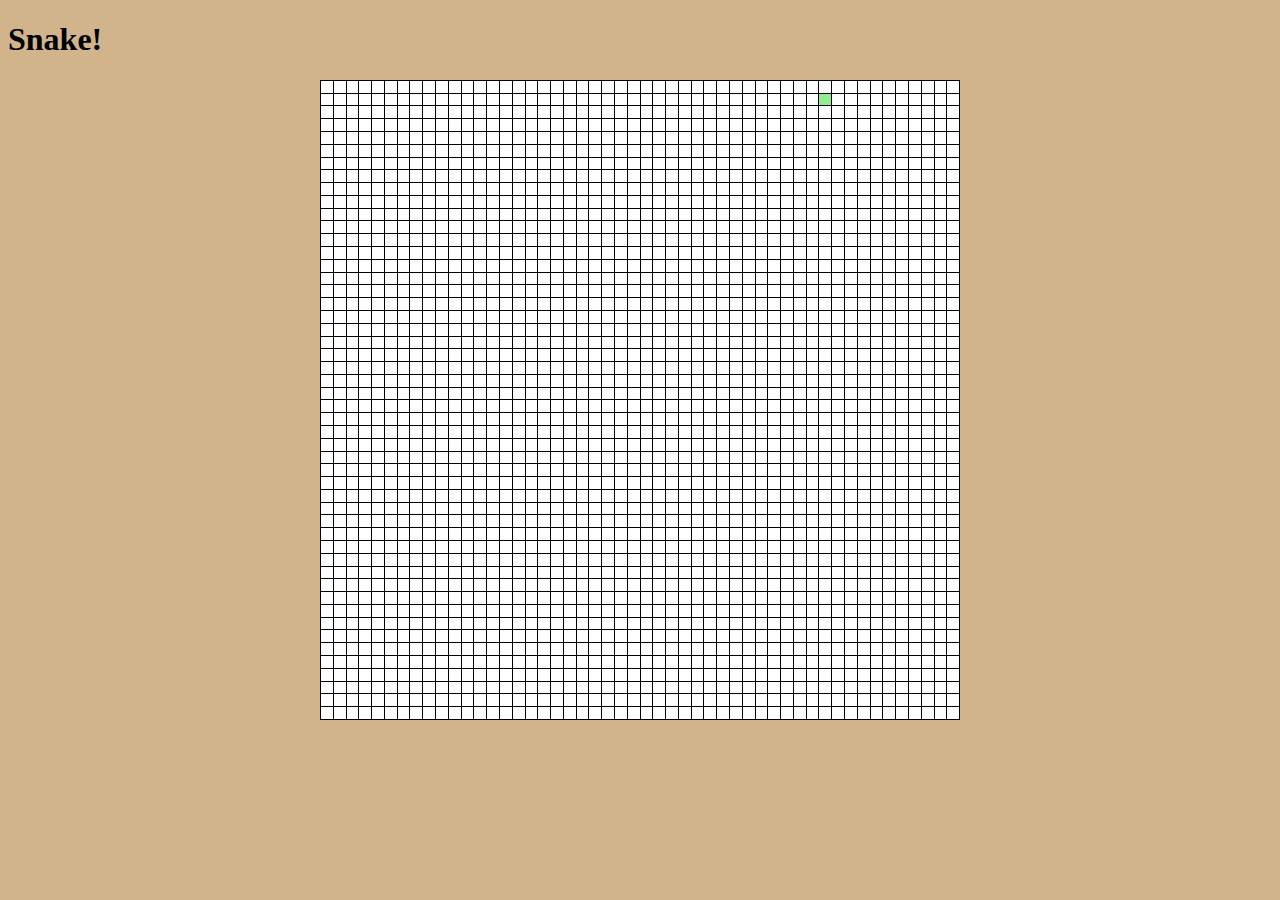
==== snake/index.html @ bc875241 "move snake" ====
<!DOCTYPE html>
<html>
  <head>
    <meta charset="utf-8">
    <title>Snake!</title>
    <link rel="stylesheet" href="styles.css">
  </head>
  <body>
    <h1>Snake!</h1>
    <div id="grid">
    </div>
    <script type="text/javascript" src="script.js"></script>
  </body>
</html>
---- snake/styles.css ----
body {
  background: tan;
}
#grid {
  /*display: flex;*/
  width: 50vw;
  display: block;
  margin: 0 auto;
}
.row {
  display:flex;
  background: white;
}
.col {
  border: 1px solid black;
  border-top: none;
  border-left: none;
  flex:1;
  height: auto;
}
.col:before {
  content:'';
  float:left;
  padding-top:100%;
}
.row:first-child {
  border-top: 1px solid black;
}
.col:first-child {
  border-left: 1px solid black;
}
.snake {
  background: lightGreen;
}
/*#spider {
  background-image: image("spider.jpg");
  height: auto;
}*/
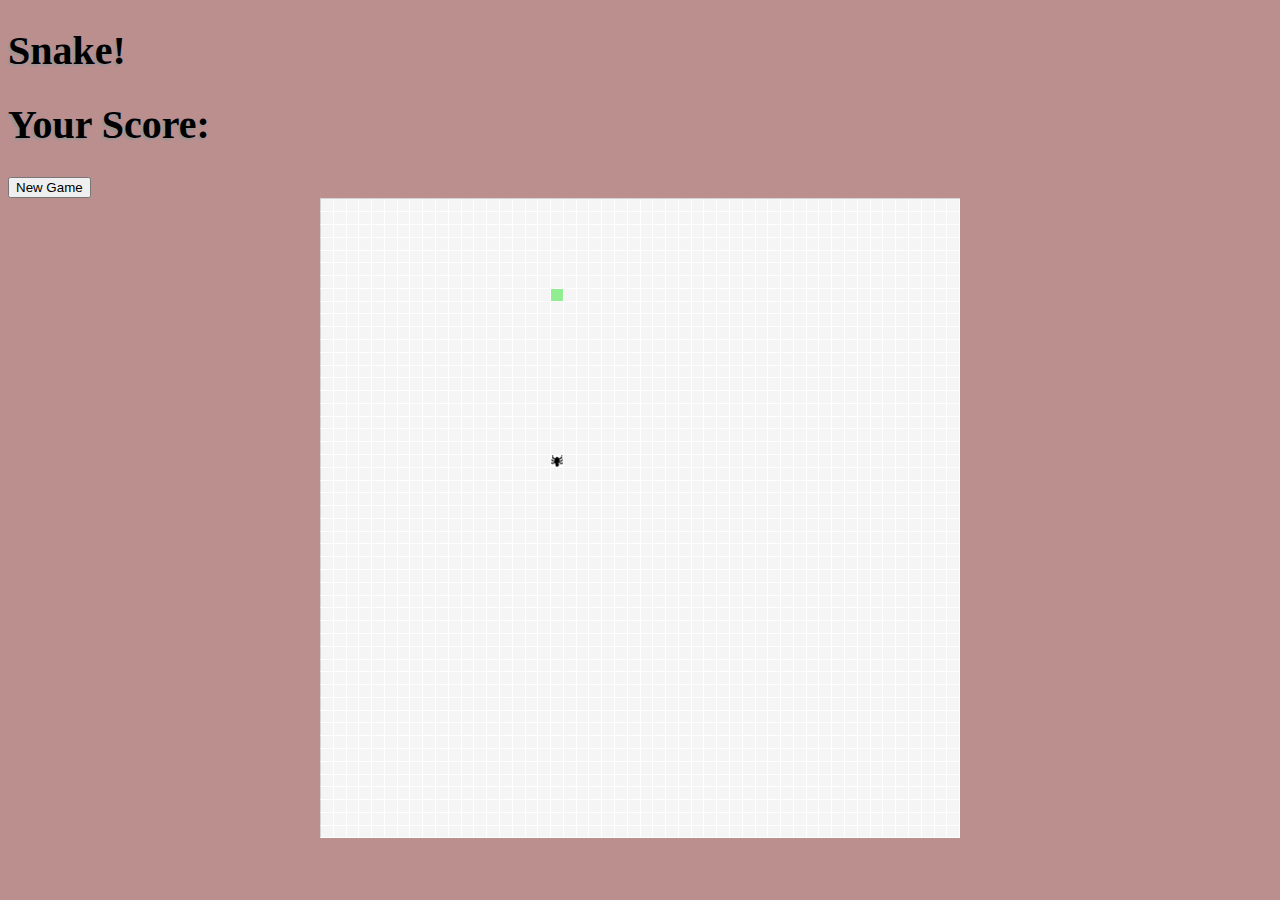
==== commit 21c0742d: "make snake grow" ====
--- a/snake/index.html
+++ b/snake/index.html
@@ -5,10 +5,26 @@
     <title>Snake!</title>
     <link rel="stylesheet" href="styles.css">
   </head>
+
   <body>
     <h1>Snake!</h1>
+
+    <div>
+      <h1>Your Score: <span id="score">
+    </span></h1>
+    </div>
+
+    <div id="newGame">
+      <button type="button" name="button">New Game</button>
+    </div>
+
     <div id="grid">
     </div>
+
+    <!-- <footer>
+      <h1>Do you like the movie Home Alone? And Snakes?</h1>
+      <h2 class="clickHere"><a href="https://youtu.be/Re3MIrFE7ow">Click here.</h2></a>
+    </footer> -->
     <script type="text/javascript" src="script.js"></script>
   </body>
 </html>
--- a/snake/styles.css
+++ b/snake/styles.css
@@ -1,5 +1,8 @@
 body {
-  background: tan;
+  background: rosyBrown;
+  font-family: fantasy;
+  font-size: 20px;
+  text-shadow: -2px 2px 2px rgba(150, 150, 150, 1);
 }
 #grid {
   /*display: flex;*/
@@ -9,10 +12,10 @@
 }
 .row {
   display:flex;
-  background: white;
+  background: whiteSmoke;
 }
 .col {
-  border: 1px solid black;
+  border: 1px solid white;
   border-top: none;
   border-left: none;
   flex:1;
@@ -24,15 +27,35 @@
   padding-top:100%;
 }
 .row:first-child {
-  border-top: 1px solid black;
+  border-top: 1px solid lightGray;
 }
 .col:first-child {
-  border-left: 1px solid black;
+  border-left: 1px solid lightGray;
 }
 .snake {
   background: lightGreen;
 }
-/*#spider {
-  background-image: image("spider.jpg");
-  height: auto;
+/*.col.bug {
+  background: black;
+  background: radial-gradient(circle, black, white);
 }*/
+.col.bug {
+  background: url(snakeFood.png) black;
+  background-size:cover;
+  /*display: flex;*/
+  /*height: auto;*/
+}
+footer {
+  width: 700px;
+  display: block;
+  margin: 0 auto;
+  padding-top: 100px;
+}
+.clickHere {
+  width: 150px;
+  display: block;
+  margin: 0 auto;
+}
+#newGame {
+  font-size:
+}
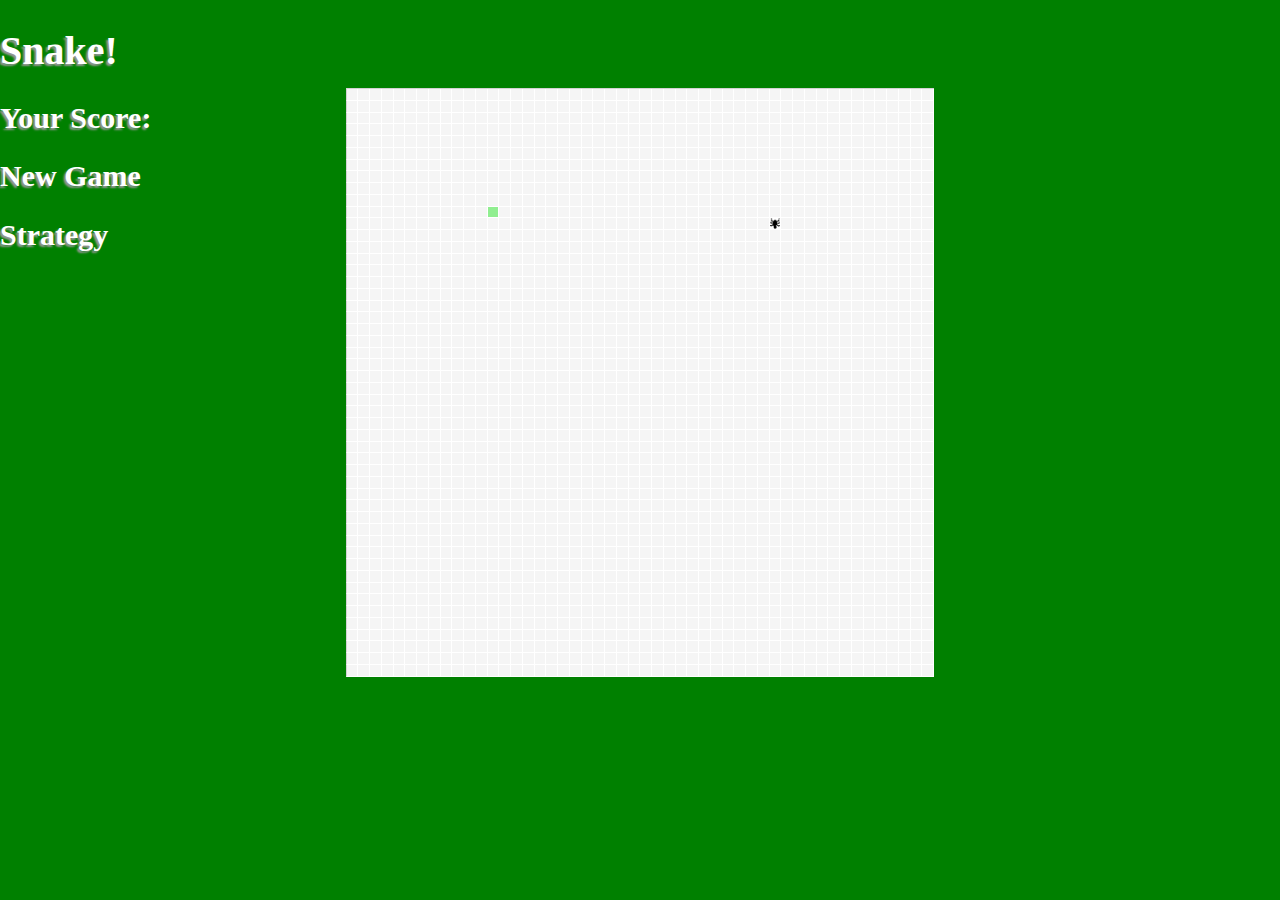
==== commit 6aa135be: "snake MVP complete" ====
--- a/snake/index.html
+++ b/snake/index.html
@@ -4,27 +4,36 @@
     <meta charset="utf-8">
     <title>Snake!</title>
     <link rel="stylesheet" href="styles.css">
+    <link rel="shortcut icon" href="favicon.ico" type="image/x-icon">
+    <link rel="icon" href="favicon.ico" type="image/x-icon">
   </head>
 
-  <body>
-    <h1>Snake!</h1>
+  <body id="body">
+    <header>
+      <a href="https://youtu.be/Re3MIrFE7ow" target="_blank"><img class="easterEgg" src="snake_egg_by_kaileighblue.png"></a>
+    </header>
+    <div class="nav">
 
-    <div>
-      <h1>Your Score: <span id="score">
-    </span></h1>
-    </div>
+      <h1>Snake!</h1>
 
-    <div id="newGame">
-      <button type="button" name="button">New Game</button>
+      <div>
+        <h2>Your Score: <span id="score">
+      </span></h2>
+      </div>
+
+      <div id="newGame">
+        <p><h2><a href="./index.html">New Game</h2></a></p>
+      </div>
+
+      <div id="strategy">
+        <p><h2><a href="https://media.giphy.com/media/8D0yR4ylkAC1G/giphy.gif" target="_blank">Strategy</h2></a></p>
+      </div>
     </div>
 
     <div id="grid">
     </div>
 
-    <!-- <footer>
-      <h1>Do you like the movie Home Alone? And Snakes?</h1>
-      <h2 class="clickHere"><a href="https://youtu.be/Re3MIrFE7ow">Click here.</h2></a>
-    </footer> -->
+    <script type="text/javascript" src="hammer.js"></script>
     <script type="text/javascript" src="script.js"></script>
   </body>
 </html>
--- a/snake/styles.css
+++ b/snake/styles.css
@@ -1,12 +1,24 @@
 body {
-  background: rosyBrown;
-  font-family: fantasy;
+  background: url(Snakeskin_Green_Pattern_Textures.jpg) green;
+  font-family: OCR A Std;
   font-size: 20px;
   text-shadow: -2px 2px 2px rgba(150, 150, 150, 1);
+  color: white;
+}
+body.mobile #grid {
+  width: 98vw;
+  height: 80vh;
+  margin: 12vh auto 0;
+}
+h1 {
+  display: flex;
+}
+p {
+  float: left;
 }
 #grid {
-  /*display: flex;*/
-  width: 50vw;
+  padding-top: 80px;
+  width: 46vw;
   display: block;
   margin: 0 auto;
 }
@@ -35,27 +47,62 @@
 .snake {
   background: lightGreen;
 }
-/*.col.bug {
-  background: black;
-  background: radial-gradient(circle, black, white);
-}*/
 .col.bug {
   background: url(snakeFood.png) black;
   background-size:cover;
-  /*display: flex;*/
-  /*height: auto;*/
 }
-footer {
-  width: 700px;
+header {
   display: block;
   margin: 0 auto;
-  padding-top: 100px;
+  padding-top: 10px;
+  float: right;
 }
-.clickHere {
-  width: 150px;
+a {
+  text-decoration: none;
+  color: white;
+  -o-transition:.5s;
+  -ms-transition:.5s;
+  -moz-transition:.5s;
+  -webkit-transition:.5s;
+  transition:.5s;
+}
+a:hover {
+  color: red;
+}
+.easterEgg {
+  width: 200px;
   display: block;
   margin: 0 auto;
+  opacity: 0;
+  transition-timing-function: ease;
+  transition: opacity 1.5s ease-in;
+  -moz-transition: opacity 1.5s ease-in;
+  -webkit-transition: opacity 1.5s ease-in;
+  -o-transition: opacity 1.5s ease-in;
 }
-#newGame {
-  font-size:
+.mobile .easterEgg {
+  display: none;
 }
+.easterEgg:hover {
+  opacity: 0.75;
+}
+body.gameOver {
+  background: url("Game-Over-Stacked.jpg");
+  background-size: cover;
+}
+body.gameOver.mobile {
+  background-size: contain;
+  background-repeat: no-repeat;
+  background-color: black;
+  background-position: center;
+}
+body.youWin {
+  background: url("You-Win-Screen.jpg");
+  background-size: cover;
+}
+.nav {
+  display: block;
+  position: absolute;
+  top: 0;
+  left: 0;
+}
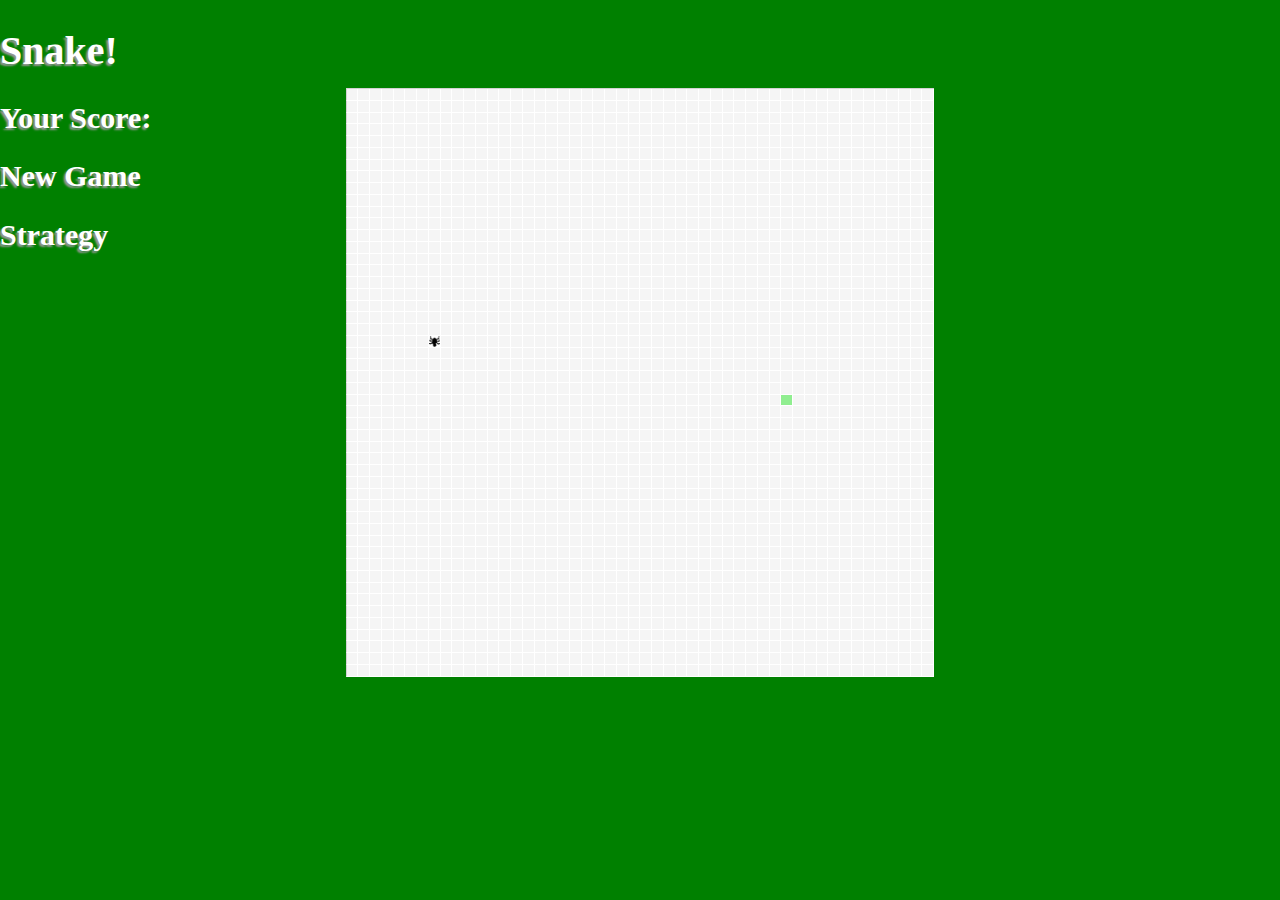
==== commit 555b9086: "update to allow touch control on android" ====
--- a/snake/index.html
+++ b/snake/index.html
@@ -32,7 +32,7 @@
 
     <div id="grid">
     </div>
-
+    <script type="text/javascript" src="hammer-time.js"></script>
     <script type="text/javascript" src="hammer.js"></script>
     <script type="text/javascript" src="script.js"></script>
   </body>
--- a/snake/styles.css
+++ b/snake/styles.css
@@ -4,6 +4,7 @@
   font-size: 20px;
   text-shadow: -2px 2px 2px rgba(150, 150, 150, 1);
   color: white;
+  overflow: hidden;
 }
 body.mobile #grid {
   width: 98vw;
